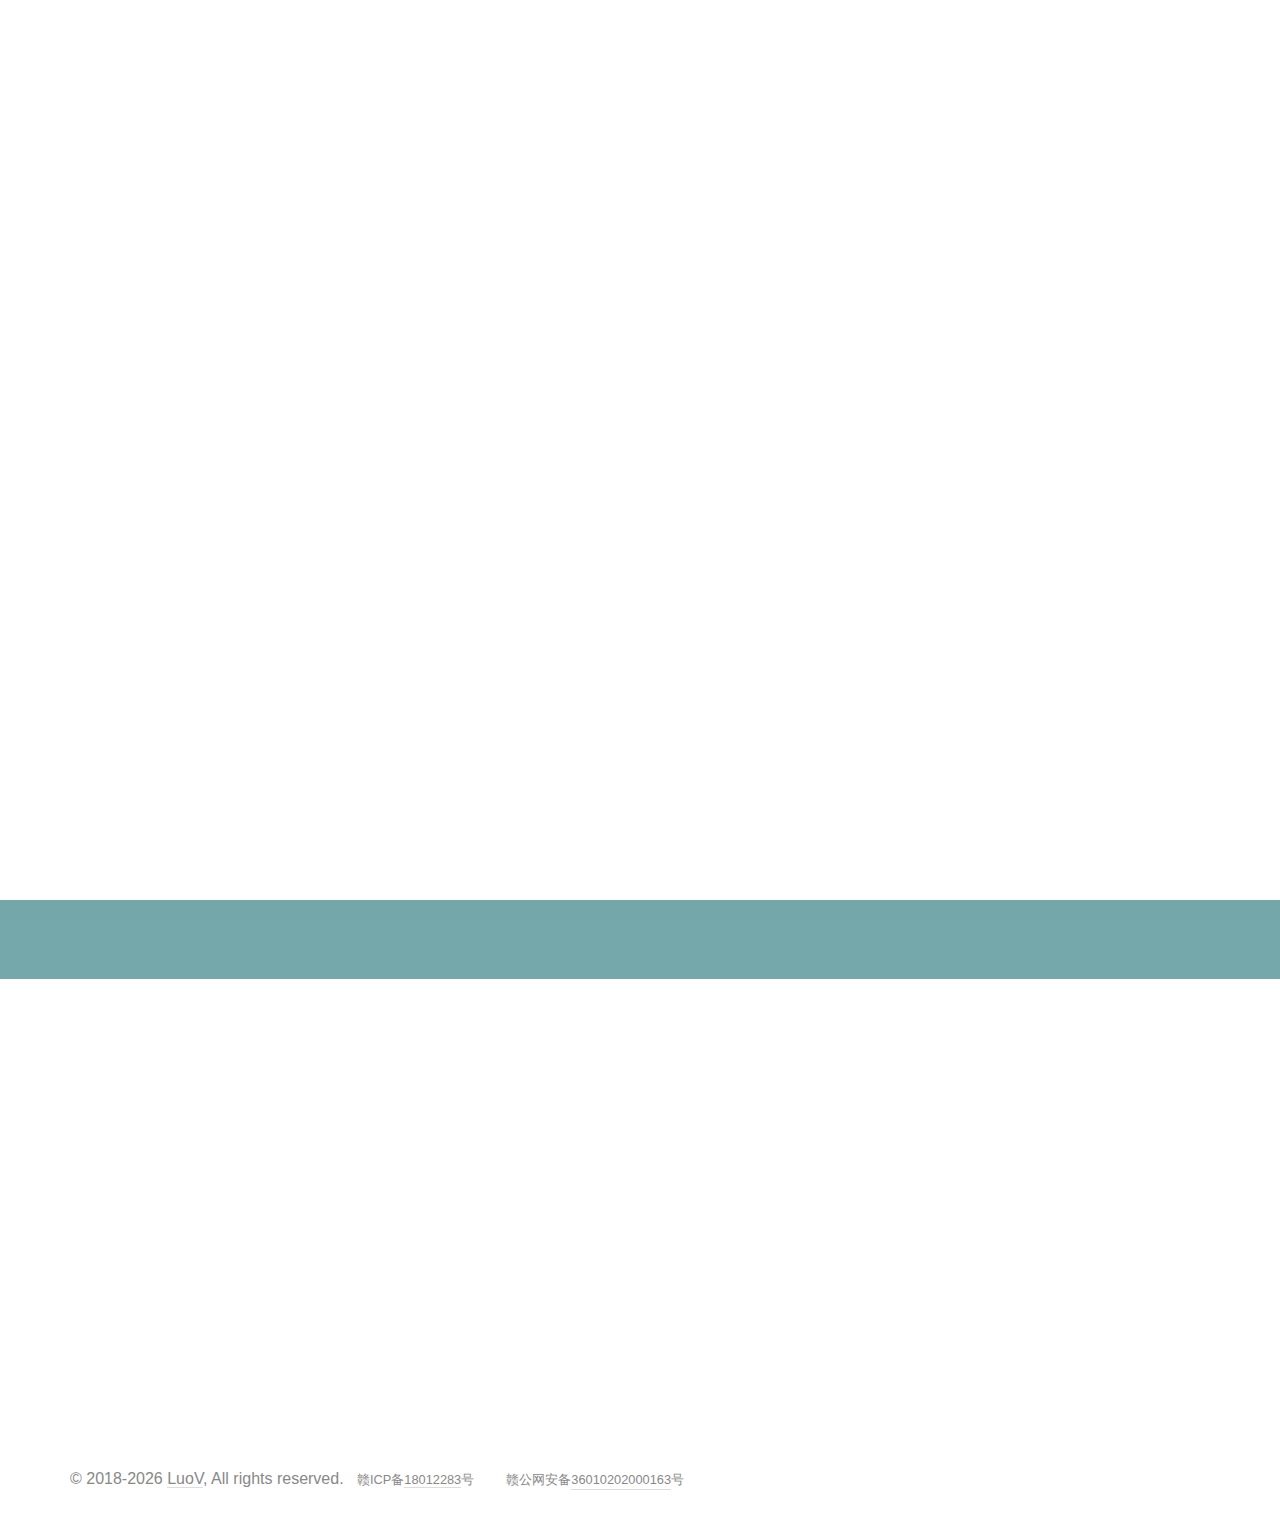
==== index.html @ edf5a31b "Update index.html" ====
<!DOCTYPE html>
<html lang="en">

	<head>

		<meta charset="utf-8">
		<meta http-equiv="X-UA-Compatible" content="IE=edge">
		<meta name="viewport" content="width=device-width, initial-scale=1">
		<title>时光 Times -贤柳阁 | LuoV</title>
		<!-- <script type="text/javascript" src="https://cdn.bootcss.com/jquery/3.4.1/jquery.min.js"></script> -->
		<script type="text/javascript" src="assets/js/js.js"></script>
		<script type="text/javascript" src="assets/js/calendar.min.js"></script>
		<!-- <script type="text/javascript" src="assets/js/jump.js"></script> -->
		<!-- Favicon and touch icons -->
		<link rel="shortcut icon" href="assets/ico/favicon.ico">
		<link rel="apple-touch-icon-precomposed" sizes="144x144" href="assets/ico/apple-touch-icon-144-precomposed.png">
		<link rel="apple-touch-icon-precomposed" sizes="114x114" href="assets/ico/apple-touch-icon-114-precomposed.png">
		<link rel="apple-touch-icon-precomposed" sizes="72x72" href="assets/ico/apple-touch-icon-72-precomposed.png">
		<link rel="apple-touch-icon-precomposed" href="assets/ico/apple-touch-icon-57-precomposed.png">

		<!-- CNZZ统计代码 -->
		<script type="text/javascript">
			var cnzz_protocol = (("https:" == document.location.protocol) ? " https://" : " http://");
			document.write(unescape("%3Cspan style='display:none;'  id='cnzz_stat_icon_1274914062'%3E%3C/span%3E%3Cscript src='" +
				cnzz_protocol + "s19.cnzz.com/z_stat.php%3Fid%3D1274914062' type='text/javascript'%3E%3C/script%3E"));
		</script>
		<!-- 百度统计代码 -->
		<script>
			var _hmt = _hmt || [];
			(function() {
				var hm = document.createElement("script");
				hm.src = "https://hm.baidu.com/hm.js?3c99df2096211f5814fd2cfb5d4cb726";
				var s = document.getElementsByTagName("script")[0];
				s.parentNode.insertBefore(hm, s);
			})();
		</script>
		<script src="https://v1.hitokoto.cn/?c=i&encode=js&select=%23hitokoto" defer></script>
		<!-- CSS -->
		<link rel="stylesheet" href="assets/fonts/googleapis-fonts/fonts.css?family=Roboto:400,100,300,500">
		<link rel="stylesheet" href="assets/bootstrap/css/bootstrap.min.css">
		<link rel="stylesheet" href="assets/css/font-awesome.min.css">
		<link rel="stylesheet" href="assets/css/animate.css">
		<link rel="stylesheet" href="assets/css/form-elements.css">
		<link rel="stylesheet" href="assets/css/style.css">
		<link rel="stylesheet" href="assets/css/media-queries.css">

		<!-- HTML5 Shim and Respond.js IE8 support of HTML5 elements and media queries -->
		<!-- WARNING: Respond.js doesn't work if you view the page via file:// -->
		<!--[if lt IE 9]>
            <script src="https://oss.maxcdn.com/libs/html5shiv/3.7.0/html5shiv.js"></script>
            <script src="https://oss.maxcdn.com/libs/respond.js/1.4.2/respond.min.js"></script>
        <![endif]-->

		<!--[if gte IE 9]>
        	<style type="text/css">
        		.gradient {
        			filter: none;
        		}
        	</style>
        <![endif]-->

	</head>

	<body>

		<!-- Loader -->
		<div class="loader">
			<div class="loader-img"></div>
		</div>

		<!-- Top content -->
		<div class="top-content">

			<div class="top-content-gradient gradient"></div>

			<!-- Top menu -->
			<nav class="navbar navbar-inverse navbar-no-bg" role="navigation">
				<div class="container">
					<div class="navbar-header">
						<button type="button" class="navbar-toggle collapsed" data-toggle="collapse" data-target="#top-navbar-1">
							<span class="sr-only">Site move to new address</span>
							<span class="icon-bar"></span>
							<span class="icon-bar"></span>
							<span class="icon-bar"></span>
						</button>
						<a class="navbar-brand" href="index.html">Eternal charm, Endless sound.</a>
					</div>
					<!-- Collect the nav links, forms, and other content for toggling -->
					<div class="collapse navbar-collapse" id="top-navbar-1">
						<ul class="nav navbar-nav navbar-right">
							<li>
								<span class="li-text">
									<iframe allowtransparency="true" frameborder="0" width="410" height="98" scrolling="no" src="//tianqi.2345.com/plugin/widget/index.htm?s=2&z=3&t=1&v=0&d=2&bd=0&k=000000&f=ffffff&ltf=009944&htf=cc0000&q=1&e=1&a=1&c=54511&w=410&h=98&align=center"></iframe>
								 </span>
							</li>
						</ul>
					</div>
				</div>
			</nav>

			<div class="inner-bg">
				<div class="container">
					<div class="row">
						<div class="col-sm-12 text">
							<h1 class="wow fadeInLeftBig" data-wow-duration="1.5s" data-wow-delay="1s">
								<strong id="hitokoto">一寸光阴一寸金，寸金难买寸光阴</strong>
							</h1>
							<div class="timer wow fadeInUp" data-wow-duration="1.5s" data-wow-delay="2.5s">
								<div class="years-wrapper">
									<span class="years"></span> <span class="t-text">years /</span>
								</div>
								<div class="mouths-wrapper">
									<span class="mouths"></span> <span class="t-text">months /</span>
								</div>
								<div class="days-wrapper">
									<span class="days"></span> <span class="t-text">days &nbsp;&nbsp;</span>
								</div>
								<div class="hours-wrapper">
									<span class="hours"></span> <span class="t-text">:</span>
								</div>
								<div class="minutes-wrapper">
									<span class="minutes"></span> <span class="t-text">:</span>
								</div>
								<div class="seconds-wrapper">
									<span class="seconds"></span> <span class="t-text"></span>
								</div>
							</div>
							<div class="description wow fadeInLeftBig" data-wow-duration="1.5s" data-wow-delay="2s">
								<p>
									Today is <span class="week">Sun.</span> the <span class="dayth">0</span> day of this year.<span class="congratulations"></span><br>
									今天是星期<span class="week">日</span><span id="lunarInfo"></span>。现在是<span id="lunarTime">子初</span>。
								</p>
							</div>
							<div class="subscribe wow fadeInUp" data-wow-duration="1.5s" data-wow-delay="3s">
								<div class="row">
									<div class="col-sm-12 features wow fadeIn title">
										<p><strong>贤柳阁</strong> 和 <strong>Mr.Luo</strong> 迁移到新的域名上，已经过去了：<br />
											<strong>XianliuGe</strong> and <strong>Mr.Luo</strong> are working on the new domain name for: </p>
										<div class="countdown wow fadeInUp" data-wow-duration="1.5s" data-wow-delay="4s">
											<div class="years-wrapper">
												<span class="years"></span> <span class="t-text">years /</span>
											</div>
											<div class="days-wrapper">
												<span class="days"></span> <span class="t-text">days /</span>
											</div>
											<div class="hours-wrapper">
												<span class="hours"></span> <span class="t-text">hours /</span>
											</div>
											<div class="minutes-wrapper">
												<span class="minutes"></span> <span class="t-text">minutes /</span>
											</div>
											<div class="seconds-wrapper">
												<span class="seconds"></span> <span class="t-text">seconds</span>
											</div>
										</div>

									</div>
								</div>
							</div>
						</div>
					</div>
				</div>
			</div>
		</div>
		<!--<div class="copyrights">&copy;<a href="http://luov.top" title="Mr.Luo">LuoV</a></div>-->

		<!-- More info -->
		<div class="features-container section-container">
			<div class="container">
				<div class="row">
					<div class="col-sm-12 features section-description wow fadeIn">
						<h2>旗下网站 | More website</h2>
						<div class="divider-1 wow fadeInUp"><span></span></div>
					</div>
				</div>

				<div class="row">
					<div class="col-sm-3 features-box wow fadeInDown">
						<a href="//luov.top">
							<div class="features-box-icon">
								<span aria-hidden="true" class="icon_cogs"></span>
							</div>
							<h3>Mr.Luo</h3>
						</a>
						<p>我的个人社交与信息平台展示窗口。<br />A platform window to showcase my personal social and informational presence.</p>
					</div>
					<div class="col-sm-3 features-box wow fadeInUp">
						<div class="features-box-icon">
							<span aria-hidden="true" class="icon_pencil"></span>
						</div>
						<a href="//xian6ge.cn">
							<h3>贤柳阁 | Xian6ge</h3>
						</a>
						<p>个人博客，分享好听的歌曲、生活和技术。<br />A personal blog to share great songs, life and technology.</p>
					</div>
					<div class="col-sm-3 features-box wow fadeInDown">
						<div class="features-box-icon">
							<span aria-hidden="true" class="icon_profile"></span>
						</div>
						<a href="http://tianqi.luov.top/">
							<h3>气象万千 | Weather</h3>
						</a>
						<p>一个简单的天气预报网站。<br />A simple weather forecast website. </p>
					</div>
					<div class="col-sm-3 features-box wow fadeInUp">
						<div class="features-box-icon">
							<span aria-hidden="true" class="icon_pin"></span>
						</div>
						<a href="//reward.luov.top/">
							<h3>打赏 | Reward me</h3>
						</a>
						<p>如果觉得我做的不错，请鼓励！<br />If you think I did a good job, please encourage!</p>
					</div>

				</div>
			</div>
		</div>

		<!-- Footer -->
		<footer>
			<div class="container">
				<div class="row">
					<div class="col-sm-12 footer-copyright">
						<!-- The time of the show is Beijing time. --> &copy; <span id="copyyear"></span>
						<a href="https://luov.top" title="Mr.Luo">LuoV</a>, All rights reserved. &nbsp;&nbsp;<span style="font-size:80%;">赣ICP备<a
							 href="http://www.miitbeian.gov.cn/">18012283</a>号&nbsp;
							<span style="padding-left:25px;background:url(https://s1.ax1x.com/2018/09/29/ilmwIH.png) no-repeat left center"
							 rel="nofollow">赣公网安备<a target="_blank" href="http://www.beian.gov.cn/portal/registerSystemInfo?recordcode=36010202000163"
								 style="display:inline-block;text-decoration:none;height:20px;line-height:20px;">
									36010202000163</a>号</span></span>
						</span>
					</div>
					<div class="myinfo"></div>
					<div class="myinfo"></div>
				</div>
			</div>
		</footer>

		<!-- Javascript -->
		<script src="assets/js/jquery-1.11.1.min.js"></script>
		<script src="assets/bootstrap/js/bootstrap.min.js"></script>
		<script src="assets/js/jquery.backstretch.min.js"></script>
		<!--<script src="assets/js/jquery.countdown.min.js"></script>-->
		<script src="assets/js/js.js"></script>
		<script src="assets/js/wow.min.js"></script>
		<script src="assets/js/retina-1.1.0.min.js"></script>
		<script src="assets/js/scripts.js"></script>
<script>
WIDGET = {
  CONFIG: {
    "modules": "01234",
    "background": 1,
    "tmpColor": "FFFFFF",
    "tmpSize": 16,
    "cityColor": "FFFFFF",
    "citySize": 16,
    "aqiSize": 16,
    "weatherIconSize": 24,
    "alertIconSize": 18,
    "padding": "10px 10px 10px 10px",
    "shadow": "1",
    "language": "auto",
    "borderRadius": 5,
    "fixed": "false",
    "vertical": "middle",
    "horizontal": "center",
    "key": "F2c7f5en2C"
  }
}
</script>
<script src="https://apip.weatherdt.com/simple/static/js/weather-simple-common.js?v=2.0"></script>
		<!--[if lt IE 10]>
            <script src="assets/js/placeholder.js"></script>
        <![endif]-->

	</body>

</html>
---- assets/fonts/googleapis-fonts/fonts.css ----
/* vietnamese */
@font-face {
  font-family: 'Source Sans Pro';
  font-style: normal;
  font-weight: 300;
  src: local('Source Sans Pro Light'), local('SourceSansPro-Light'), url(./toadOcfmlt9b38dHJxOBGD_j0nMiB9fPhg_k1wdK2h0.woff2) format('woff2');
  unicode-range: U+0102-0103, U+1EA0-1EF9, U+20AB;
}
/* latin-ext */
@font-face {
  font-family: 'Source Sans Pro';
  font-style: normal;
  font-weight: 300;
  src: local('Source Sans Pro Light'), local('SourceSansPro-Light'), url(./toadOcfmlt9b38dHJxOBGDRVvBvQIc1z78c__uoBcyI.woff2) format('woff2');
  unicode-range: U+0100-024F, U+1E00-1EFF, U+20A0-20AB, U+20AD-20CF, U+2C60-2C7F, U+A720-A7FF;
}
/* latin */
@font-face {
  font-family: 'Source Sans Pro';
  font-style: normal;
  font-weight: 300;
  src: local('Source Sans Pro Light'), local('SourceSansPro-Light'), url(./toadOcfmlt9b38dHJxOBGOode0-EuMkY--TSyExeINg.woff2) format('woff2');
  unicode-range: U+0000-00FF, U+0131, U+0152-0153, U+02C6, U+02DA, U+02DC, U+2000-206F, U+2074, U+20AC, U+2212, U+2215, U+E0FF, U+EFFD, U+F000;
}
/* vietnamese */
@font-face {
  font-family: 'Source Sans Pro';
  font-style: normal;
  font-weight: 400;
  src: local('Source Sans Pro'), local('SourceSansPro-Regular'), url(./ODelI1aHBYDBqgeIAH2zlNOAHFN6BivSraYkjhveRHY.woff2) format('woff2');
  unicode-range: U+0102-0103, U+1EA0-1EF9, U+20AB;
}
/* latin-ext */
@font-face {
  font-family: 'Source Sans Pro';
  font-style: normal;
  font-weight: 400;
  src: local('Source Sans Pro'), local('SourceSansPro-Regular'), url(./ODelI1aHBYDBqgeIAH2zlC2Q8seG17bfDXYR_jUsrzg.woff2) format('woff2');
  unicode-range: U+0100-024F, U+1E00-1EFF, U+20A0-20AB, U+20AD-20CF, U+2C60-2C7F, U+A720-A7FF;
}
/* latin */
@font-face {
  font-family: 'Source Sans Pro';
  font-style: normal;
  font-weight: 400;
  src: local('Source Sans Pro'), local('SourceSansPro-Regular'), url(./ODelI1aHBYDBqgeIAH2zlNV_2ngZ8dMf8fLgjYEouxg.woff2) format('woff2');
  unicode-range: U+0000-00FF, U+0131, U+0152-0153, U+02C6, U+02DA, U+02DC, U+2000-206F, U+2074, U+20AC, U+2212, U+2215, U+E0FF, U+EFFD, U+F000;
}
/* vietnamese */
@font-face {
  font-family: 'Source Sans Pro';
  font-style: normal;
  font-weight: 600;
  src: local('Source Sans Pro Semibold'), local('SourceSansPro-Semibold'), url(./toadOcfmlt9b38dHJxOBGClYwVOhDRq2vbpGRTZ7bbs.woff2) format('woff2');
  unicode-range: U+0102-0103, U+1EA0-1EF9, U+20AB;
}
/* latin-ext */
@font-face {
  font-family: 'Source Sans Pro';
  font-style: normal;
  font-weight: 600;
  src: local('Source Sans Pro Semibold'), local('SourceSansPro-Semibold'), url(./toadOcfmlt9b38dHJxOBGFKFh1TDTPrUZWzVp6FtpG8.woff2) format('woff2');
  unicode-range: U+0100-024F, U+1E00-1EFF, U+20A0-20AB, U+20AD-20CF, U+2C60-2C7F, U+A720-A7FF;
}
/* latin */
@font-face {
  font-family: 'Source Sans Pro';
  font-style: normal;
  font-weight: 600;
  src: local('Source Sans Pro Semibold'), local('SourceSansPro-Semibold'), url(./toadOcfmlt9b38dHJxOBGCOFnW3Jk0f09zW_Yln67Ac.woff2) format('woff2');
  unicode-range: U+0000-00FF, U+0131, U+0152-0153, U+02C6, U+02DA, U+02DC, U+2000-206F, U+2074, U+20AC, U+2212, U+2215, U+E0FF, U+EFFD, U+F000;
}
/* vietnamese */
@font-face {
  font-family: 'Source Sans Pro';
  font-style: normal;
  font-weight: 700;
  src: local('Source Sans Pro Bold'), local('SourceSansPro-Bold'), url(./toadOcfmlt9b38dHJxOBGDovqjS_dXPZszO_XltPdNg.woff2) format('woff2');
  unicode-range: U+0102-0103, U+1EA0-1EF9, U+20AB;
}
/* latin-ext */
@font-face {
  font-family: 'Source Sans Pro';
  font-style: normal;
  font-weight: 700;
  src: local('Source Sans Pro Bold'), local('SourceSansPro-Bold'), url(./toadOcfmlt9b38dHJxOBGFxe-GPfKKFmiXaJ_Q0GFr8.woff2) format('woff2');
  unicode-range: U+0100-024F, U+1E00-1EFF, U+20A0-20AB, U+20AD-20CF, U+2C60-2C7F, U+A720-A7FF;
}
/* latin */
@font-face {
  font-family: 'Source Sans Pro';
  font-style: normal;
  font-weight: 700;
  src: local('Source Sans Pro Bold'), local('SourceSansPro-Bold'), url(./toadOcfmlt9b38dHJxOBGEo0As1BFRXtCDhS66znb_k.woff2) format('woff2');
  unicode-range: U+0000-00FF, U+0131, U+0152-0153, U+02C6, U+02DA, U+02DC, U+2000-206F, U+2074, U+20AC, U+2212, U+2215, U+E0FF, U+EFFD, U+F000;
}
/* vietnamese */
@font-face {
  font-family: 'Source Sans Pro';
  font-style: italic;
  font-weight: 300;
  src: local('Source Sans Pro Light Italic'), local('SourceSansPro-LightIt'), url(./fpTVHK8qsXbIeTHTrnQH6E78GtRp3lhchupCJNw8t58.woff2) format('woff2');
  unicode-range: U+0102-0103, U+1EA0-1EF9, U+20AB;
}
/* latin-ext */
@font-face {
  font-family: 'Source Sans Pro';
  font-style: italic;
  font-weight: 300;
  src: local('Source Sans Pro Light Italic'), local('SourceSansPro-LightIt'), url(./fpTVHK8qsXbIeTHTrnQH6Lpx497t94oDua8KfAL9f-E.woff2) format('woff2');
  unicode-range: U+0100-024F, U+1E00-1EFF, U+20A0-20AB, U+20AD-20CF, U+2C60-2C7F, U+A720-A7FF;
}
/* latin */
@font-face {
  font-family: 'Source Sans Pro';
  font-style: italic;
  font-weight: 300;
  src: local('Source Sans Pro Light Italic'), local('SourceSansPro-LightIt'), url(./fpTVHK8qsXbIeTHTrnQH6MAjkyiewWYrWZc50I8hK7I.woff2) format('woff2');
  unicode-range: U+0000-00FF, U+0131, U+0152-0153, U+02C6, U+02DA, U+02DC, U+2000-206F, U+2074, U+20AC, U+2212, U+2215, U+E0FF, U+EFFD, U+F000;
}
/* vietnamese */
@font-face {
  font-family: 'Source Sans Pro';
  font-style: italic;
  font-weight: 400;
  src: local('Source Sans Pro Italic'), local('SourceSansPro-It'), url(./M2Jd71oPJhLKp0zdtTvoM7YHq4FgHI02B8rPccK0FJQ.woff2) format('woff2');
  unicode-range: U+0102-0103, U+1EA0-1EF9, U+20AB;
}
/* latin-ext */
@font-face {
  font-family: 'Source Sans Pro';
  font-style: italic;
  font-weight: 400;
  src: local('Source Sans Pro Italic'), local('SourceSansPro-It'), url(./M2Jd71oPJhLKp0zdtTvoM40tgx99jmYGv_xzYuwd1rU.woff2) format('woff2');
  unicode-range: U+0100-024F, U+1E00-1EFF, U+20A0-20AB, U+20AD-20CF, U+2C60-2C7F, U+A720-A7FF;
}
/* latin */
@font-face {
  font-family: 'Source Sans Pro';
  font-style: italic;
  font-weight: 400;
  src: local('Source Sans Pro Italic'), local('SourceSansPro-It'), url(./M2Jd71oPJhLKp0zdtTvoMxgy2Fsj5sj3EzlXpqVXRKo.woff2) format('woff2');
  unicode-range: U+0000-00FF, U+0131, U+0152-0153, U+02C6, U+02DA, U+02DC, U+2000-206F, U+2074, U+20AC, U+2212, U+2215, U+E0FF, U+EFFD, U+F000;
}
/* vietnamese */
@font-face {
  font-family: 'Source Sans Pro';
  font-style: italic;
  font-weight: 600;
  src: local('Source Sans Pro Semibold Italic'), local('SourceSansPro-SemiboldIt'), url(./fpTVHK8qsXbIeTHTrnQH6CzM2XYAq8cDhaXsrN8WXcA.woff2) format('woff2');
  unicode-range: U+0102-0103, U+1EA0-1EF9, U+20AB;
}
/* latin-ext */
@font-face {
  font-family: 'Source Sans Pro';
  font-style: italic;
  font-weight: 600;
  src: local('Source Sans Pro Semibold Italic'), local('SourceSansPro-SemiboldIt'), url(./fpTVHK8qsXbIeTHTrnQH6OXKTZYPNtG1yMB_YJSqlic.woff2) format('woff2');
  unicode-range: U+0100-024F, U+1E00-1EFF, U+20A0-20AB, U+20AD-20CF, U+2C60-2C7F, U+A720-A7FF;
}
/* latin */
@font-face {
  font-family: 'Source Sans Pro';
  font-style: italic;
  font-weight: 600;
  src: local('Source Sans Pro Semibold Italic'), local('SourceSansPro-SemiboldIt'), url(./fpTVHK8qsXbIeTHTrnQH6GQKuzMuncr0JB710wa2dPI.woff2) format('woff2');
  unicode-range: U+0000-00FF, U+0131, U+0152-0153, U+02C6, U+02DA, U+02DC, U+2000-206F, U+2074, U+20AC, U+2212, U+2215, U+E0FF, U+EFFD, U+F000;
}
---- assets/css/form-elements.css ----
input[type="text"], 
textarea, 
textarea.form-control {
	height: 50px;
    margin: 0;
    padding: 0 20px;
    vertical-align: middle;
    background: #fff;
    border: 0;
    font-family: 'Roboto', sans-serif;
    font-size: 16px;
    font-weight: 300;
    line-height: 50px;
    color: #888;
    -moz-border-radius: 4px; -webkit-border-radius: 4px; border-radius: 4px;
    -moz-box-shadow: none; -webkit-box-shadow: none; box-shadow: none;
    -o-transition: all .3s; -moz-transition: all .3s; -webkit-transition: all .3s; -ms-transition: all .3s; transition: all .3s;
}

textarea, 
textarea.form-control {
	padding-top: 10px;
	padding-bottom: 10px;
	line-height: 30px;
}

input[type="text"]:focus, 
textarea:focus, 
textarea.form-control:focus {
	outline: 0;
	background: #fff;
    border: 0;
    -moz-box-shadow: none; -webkit-box-shadow: none; box-shadow: none;
}

input[type="text"]:-moz-placeholder, textarea:-moz-placeholder, textarea.form-control:-moz-placeholder { color: #888; }
input[type="text"]:-ms-input-placeholder, textarea:-ms-input-placeholder, textarea.form-control:-ms-input-placeholder { color: #888; }
input[type="text"]::-webkit-input-placeholder, textarea::-webkit-input-placeholder, textarea.form-control::-webkit-input-placeholder { color: #888; }



button.btn {
	height: 50px;
    margin: 0;
    padding: 0 20px;
    vertical-align: middle;
    background: #de995e;
    border: 0;
    font-family: 'Roboto', sans-serif;
    font-size: 16px;
    font-weight: 300;
    line-height: 50px;
    color: #fff;
    -moz-border-radius: 4px; -webkit-border-radius: 4px; border-radius: 4px;
    text-shadow: none;
    -moz-box-shadow: none; -webkit-box-shadow: none; box-shadow: none;
    -o-transition: all .3s; -moz-transition: all .3s; -webkit-transition: all .3s; -ms-transition: all .3s; transition: all .3s;
}

button.btn:hover { opacity: 0.6; color: #fff; }

button.btn:active { outline: 0; opacity: 0.6; color: #fff; -moz-box-shadow: none; -webkit-box-shadow: none; box-shadow: none; }

button.btn:focus { outline: 0; opacity: 0.6; background: #de995e; color: #fff; }

button.btn:active:focus, button.btn.active:focus { outline: 0; opacity: 0.6; background: #de995e; color: #fff; }
---- assets/css/style.css ----
body {
    font-family: 'Roboto', sans-serif;
    font-size: 16px;
    font-weight: 300;
    color: #888;
    line-height: 30px;
    text-align: left;
}

strong { font-weight: 500; }

a, a:hover, a:focus {
	color: #de995e;
	text-decoration: none;
    -o-transition: all .3s; -moz-transition: all .3s; -webkit-transition: all .3s; -ms-transition: all .3s; transition: all .3s;
}

h1, h2 {
	margin-top: 10px;
	font-size: 38px;
    font-weight: 100;
    color: #555;
    line-height: 50px;
}

h3 {
	font-size: 22px;
    font-weight: 300;
    color: #555;
    line-height: 30px;
}

img { max-width: 100%; }

.medium-paragraph {
	font-size: 18px;
	line-height: 32px;
}

::-moz-selection { background: #de995e; color: #fff; text-shadow: none; }
::selection { background: #de995e; color: #fff; text-shadow: none; }


/***** Loader *****/

.loader {
	position: fixed;
	top: 0;
	left: 0;
	right: 0;
	bottom: 0;
	width: 100%;
	height: 100%;
	background: #fff;
	overflow: hidden !important;
	z-index: 99999;
}

.loader-img {
	position: absolute;
	left: 50%;
	top: 50%;
	margin: -30px 0 0 -30px;
	width: 60px;
	height: 60px;
	background: url(../img/loading.gif) center center no-repeat;
}


/***** General style, all sections *****/

.section-container {
    margin: 0 auto;
    padding-bottom: 80px;
}

.section-description {
	margin-top: 60px;
    padding-bottom: 10px;
}

.section-description p {
    margin-top: 20px;
}


/***** Divider *****/

.divider-1 span {
	display: inline-block;
	width: 200px;
	height: 1px;
	background: #ddd;
}


/***** Top menu *****/

.navbar {
	padding-top: 10px;
	background: #333;
	background: rgba(51, 51, 51, 0.3);
	border: 0;
	-o-transition: all .3s; -moz-transition: all .3s; -webkit-transition: all .3s; -ms-transition: all .3s; transition: all .3s;
}
.navbar.navbar-no-bg { background: none; }

ul.navbar-nav {
	font-size: 16px;
	color: #fff;
}

.navbar-inverse ul.navbar-nav li { padding-top: 8px; padding-bottom: 8px; }

.navbar-inverse ul.navbar-nav li .li-text { opacity: 0.8; }

.navbar-inverse ul.navbar-nav li a { display: inline; padding: 0; color: #fff; }
.navbar-inverse ul.navbar-nav li a:hover { color: #fff; opacity: 1; border-bottom: 1px solid #fff; }
.navbar-inverse ul.navbar-nav li a:focus { color: #fff; outline: 0; opacity: 1; border-bottom: 1px solid #fff; }

.navbar-inverse ul.navbar-nav li .li-social a {
	margin: 0 5px;
	font-size: 28px;
	vertical-align: middle;
}
.navbar-inverse ul.navbar-nav li .li-social a:hover, 
.navbar-inverse ul.navbar-nav li .li-social a:focus { opacity: 0.6; border: 0; color: #fff; }

.navbar-brand {
	width: 104px;
	background: url(../img/logo.png) left center no-repeat;
	text-indent: -99999px;
}
.navbar>.container .navbar-brand { margin-left: 0; }


/***** Top content *****/

.inner-bg {
    padding: 120px 0 200px 0;
}

.top-content {
	position: relative;
}

.top-content-gradient {
	position: absolute;
	top: 0;
	left: 0;
	width: 100%;
	height: 100%;
	opacity: 0.7;
	
	background: rgb(34,112,115); /* Old browsers */
	/* IE9 SVG, needs conditional override of 'filter' to 'none' */
	background: url([data-uri]);
	background: -moz-linear-gradient(top,  rgba(34,112,115,1) 0%, rgba(57,131,134,1) 100%); /* FF3.6+ */
	background: -webkit-gradient(linear, left top, left bottom, color-stop(0%,rgba(34,112,115,1)), color-stop(100%,rgba(57,131,134,1))); /* Chrome,Safari4+ */
	background: -webkit-linear-gradient(top,  rgba(34,112,115,1) 0%,rgba(57,131,134,1) 100%); /* Chrome10+,Safari5.1+ */
	background: -o-linear-gradient(top,  rgba(34,112,115,1) 0%,rgba(57,131,134,1) 100%); /* Opera 11.10+ */
	background: -ms-linear-gradient(top,  rgba(34,112,115,1) 0%,rgba(57,131,134,1) 100%); /* IE10+ */
	background: linear-gradient(to bottom,  rgba(34,112,115,1) 0%,rgba(57,131,134,1) 100%); /* W3C */
	filter: progid:DXImageTransform.Microsoft.gradient( startColorstr='#227073', endColorstr='#398386',GradientType=0 ); /* IE6-8 */
}

.top-content .text {
	color: #fff;
}

.top-content .text h1 { color: #fff; }

.top-content .description {
	margin: 20px 0 10px 0;
}

.top-content .description p { opacity: 0.8; 
	font-size: 20px;}

.timer {
    margin-top: 50px;
}
.timer .years-wrapper,
.timer .mouths-wrapper,
.timer .days-wrapper,
.timer .hours-wrapper,
.timer .minutes-wrapper,
.timer .seconds-wrapper,
.countdown .years-wrapper,
.countdown .mouths-wrapper,
.countdown .days-wrapper,
.countdown .hours-wrapper,
.countdown .minutes-wrapper,
.countdown .seconds-wrapper{
    display: inline-block;
}

.timer .years,
.timer .mouths,
.timer .days,
.timer .hours,
.timer .minutes,
.timer .seconds {
    font-size: 80px;
    font-weight: 100;
    line-height: 90px;
}
.countdown{
	margin-top: 20px;
	}
.countdown .years,
.countdown .mouths,
.countdown .days,
.countdown .hours,
.countdown .minutes,
.countdown .seconds {
    font-size: 50px;
    font-weight: 100;
    line-height: 60px;
}

.timer .t-text,
.countdown .t-text
{ opacity: 0.8; }

.subscribe {
	position: relative;
	margin-top: 55px;
}

.subscribe input.subscribe-email {
	width: 320px;
}

.subscribe .success-message {
	display: none;
	opacity: 0.8;
}

.subscribe .error-message {
	display: none;
	position: absolute;
	left: 0;
	bottom: -60px;
	width: 100%;
	opacity: 0.8;
}


/***** Features *****/

.features {
	padding-bottom: 30px;
}

/* .features p{
	font-size: 20px;
} */

.features-box {
	padding-top: 15px;
	padding-bottom: 15px;
}

.features-box .features-box-icon {
    font-size: 70px;
    color: #de995e;
    line-height: 70px;
}

.features-box h3 {
	margin-top: 15px;
}
.website h3{
	color: #F3F3F3;
}

.title{
	font-size: 18px;
}

/***** Footer *****/

footer {
	padding: 0 0 35px 0;
}

.footer-copyright a { color: #888; border-bottom: 1px solid #ddd; }
.footer-copyright a:hover, .footer-copyright a:focus { color: #888; border: 0; }
.myinfo{
	display: none;
}
---- assets/css/media-queries.css ----
@media (min-width: 992px) and (max-width: 1199px) {
	
    .timer .hours, .timer .minutes, .timer .seconds { font-size: 60px; line-height: 70px; }
	
	.countdown .hours,
	.countdown .minutes,
	.countdown .seconds { font-size: 40px; line-height: 50px; }
	
}


@media (min-width: 768px) and (max-width: 991px) {
	
	.inner-bg { padding: 100px 0 160px 0; }
	
    .timer .mouths, .timer .days, .timer .hours, .timer .minutes, .timer .seconds { font-size: 46px; line-height: 60px; }
	
	.countdown .hours,
	.countdown .minutes,
	.countdown .seconds { font-size: 30px; line-height: 40px; }

}


@media (max-width: 767px) {
	
	body { text-align: center; }
	
	.navbar { padding-top: 0; }
	.navbar.navbar-no-bg { background: #333; 
	/* background: rgba(51, 51, 51, 0.9); */
	 background:#f0d784e6}
	.navbar>.container .navbar-brand { height: 80px; margin-left: 15px; }
	.navbar-collapse { border: 0; }
	.navbar-toggle { margin-top: 22px; }
	.navbar-inverse ul.navbar-nav li .li-social a { display: inline-block; padding-top: 5px; }
	
	.inner-bg { padding: 100px 0 70px 0; }
	.top-content .text { padding-top: 0; padding-bottom: 60px; }
	.subscribe input.subscribe-email, .subscribe button { width: 100%; }
	
	
	.countdown .hours,
	.countdown .minutes,
	.countdown .seconds { font-size: 30px; line-height: 40px; }
    .timer .hours, .timer .minutes, .timer .seconds { font-size: 46px; line-height: 60px; }

}

@media (max-width: 415px) {
	
	h1, h2 { font-size: 32px; }

}


/* Retina-ize images/icons */

@media
only screen and (-webkit-min-device-pixel-ratio: 2),
only screen and (   min--moz-device-pixel-ratio: 2),
only screen and (     -o-min-device-pixel-ratio: 2/1),
only screen and (        min-device-pixel-ratio: 2),
only screen and (                min-resolution: 192dpi),
only screen and (                min-resolution: 2dppx) {
	
	/* logo */
    .navbar-brand {
    	background-image: url(../img/logo@2x.png) !important; background-repeat: no-repeat !important; background-size: 104px 50px !important;
    }
	
}
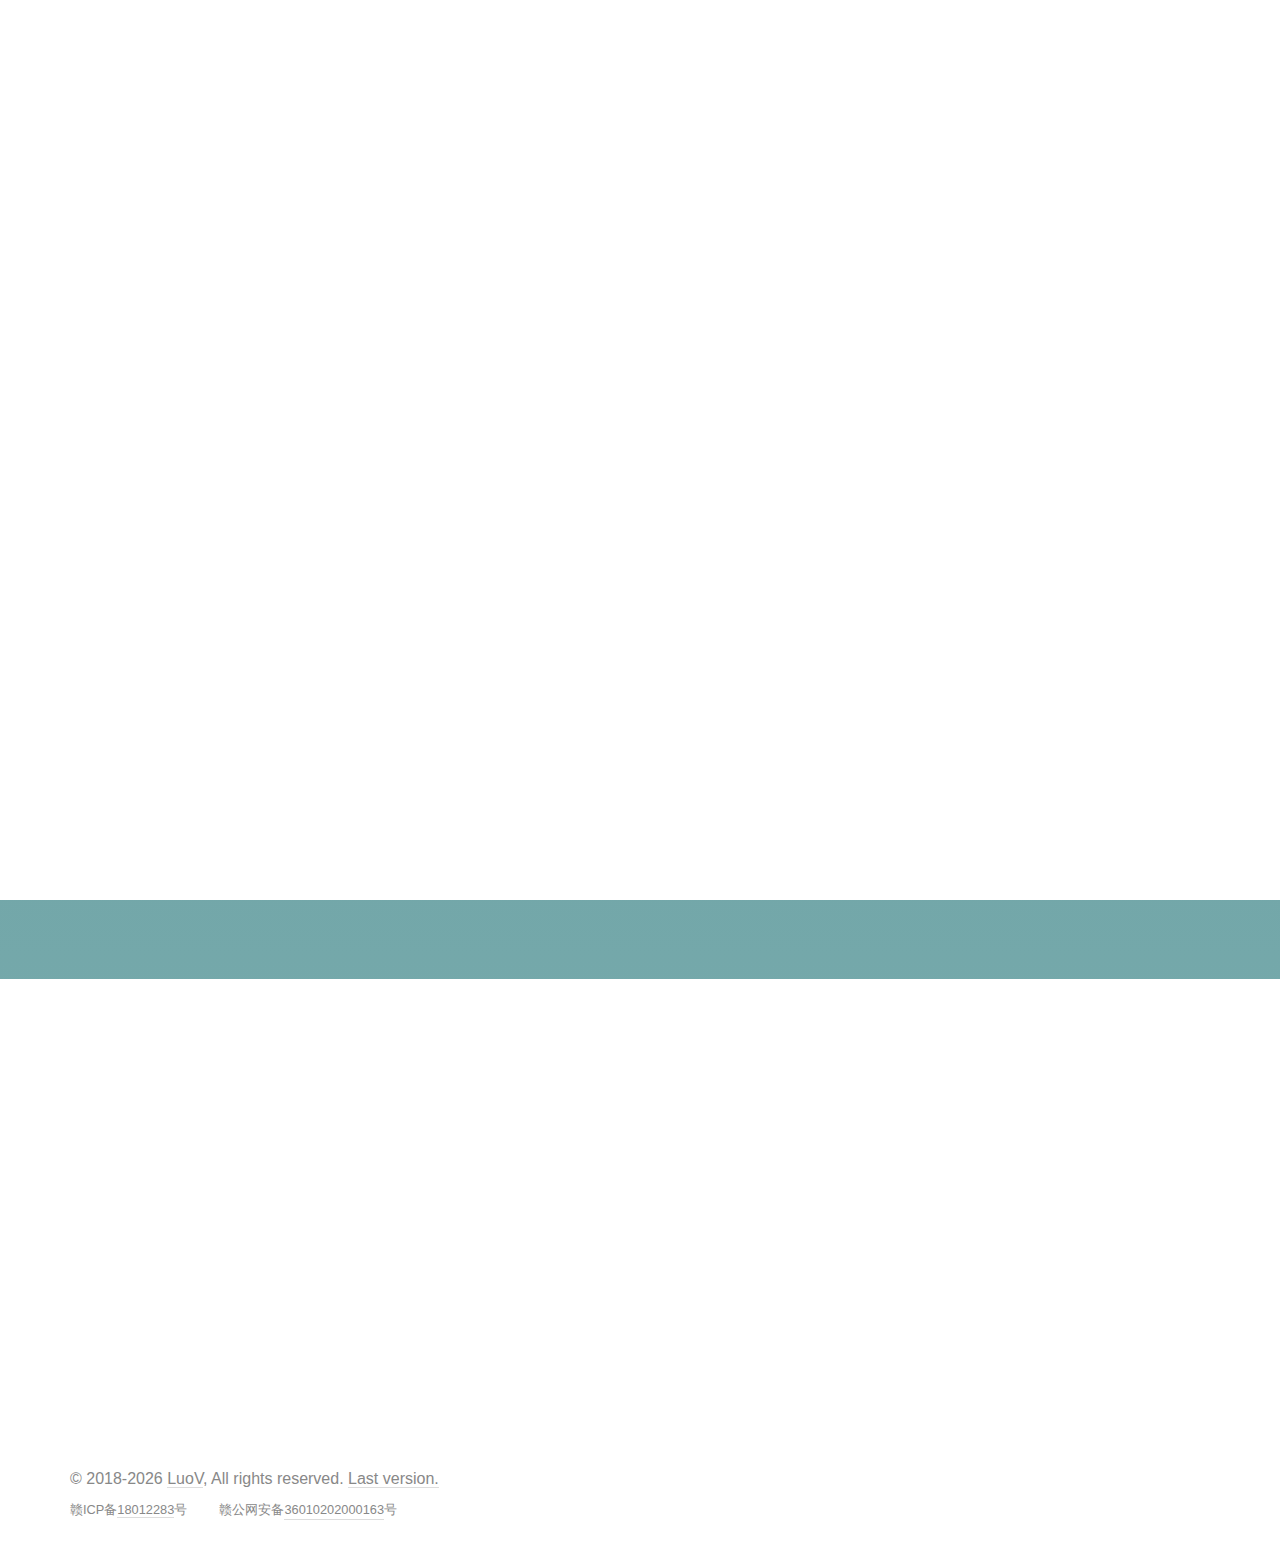
==== commit dac30be3: "调整节气展示" ====
--- a/index.html
+++ b/index.html
@@ -134,7 +134,7 @@
 							<div class="subscribe wow fadeInUp" data-wow-duration="1.5s" data-wow-delay="3s">
 								<div class="row">
 									<div class="col-sm-12 features wow fadeIn title">
-										<p><strong>贤柳阁</strong> 和 <strong>Mr.Luo</strong> 迁移到新的域名上，已经过去了：<br />
+										<p><strong>贤柳阁</strong> 和 <strong>罗先生</strong> 迁移到新的域名上，已经过去了：<br />
 											<strong>XianliuGe</strong> and <strong>Mr.Luo</strong> are working on the new domain name for: </p>
 										<div class="countdown wow fadeInUp" data-wow-duration="1.5s" data-wow-delay="4s">
 											<div class="years-wrapper">
@@ -180,7 +180,7 @@
 							<div class="features-box-icon">
 								<span aria-hidden="true" class="icon_cogs"></span>
 							</div>
-							<h3>Mr.Luo</h3>
+							<h3>罗先生 | Mr.Luo</h3>
 						</a>
 						<p>我的个人社交与信息平台展示窗口。<br />A platform window to showcase my personal social and informational presence.</p>
 					</div>
@@ -222,7 +222,10 @@
 				<div class="row">
 					<div class="col-sm-12 footer-copyright">
 						<!-- The time of the show is Beijing time. --> &copy; <span id="copyyear"></span>
-						<a href="https://luov.top" title="Mr.Luo">LuoV</a>, All rights reserved. &nbsp;&nbsp;<span style="font-size:80%;">赣ICP备<a
+						<a href="https://luov.top" title="Mr.Luo">LuoV</a>, All rights reserved.
+						<span> <a href="/001.html">Last version.</span></a>
+						<br/>
+						<span style="font-size:80%;">赣ICP备<a
 							 href="http://www.miitbeian.gov.cn/">18012283</a>号&nbsp;
 							<span style="padding-left:25px;background:url(https://s1.ax1x.com/2018/09/29/ilmwIH.png) no-repeat left center"
 							 rel="nofollow">赣公网安备<a target="_blank" href="http://www.beian.gov.cn/portal/registerSystemInfo?recordcode=36010202000163"
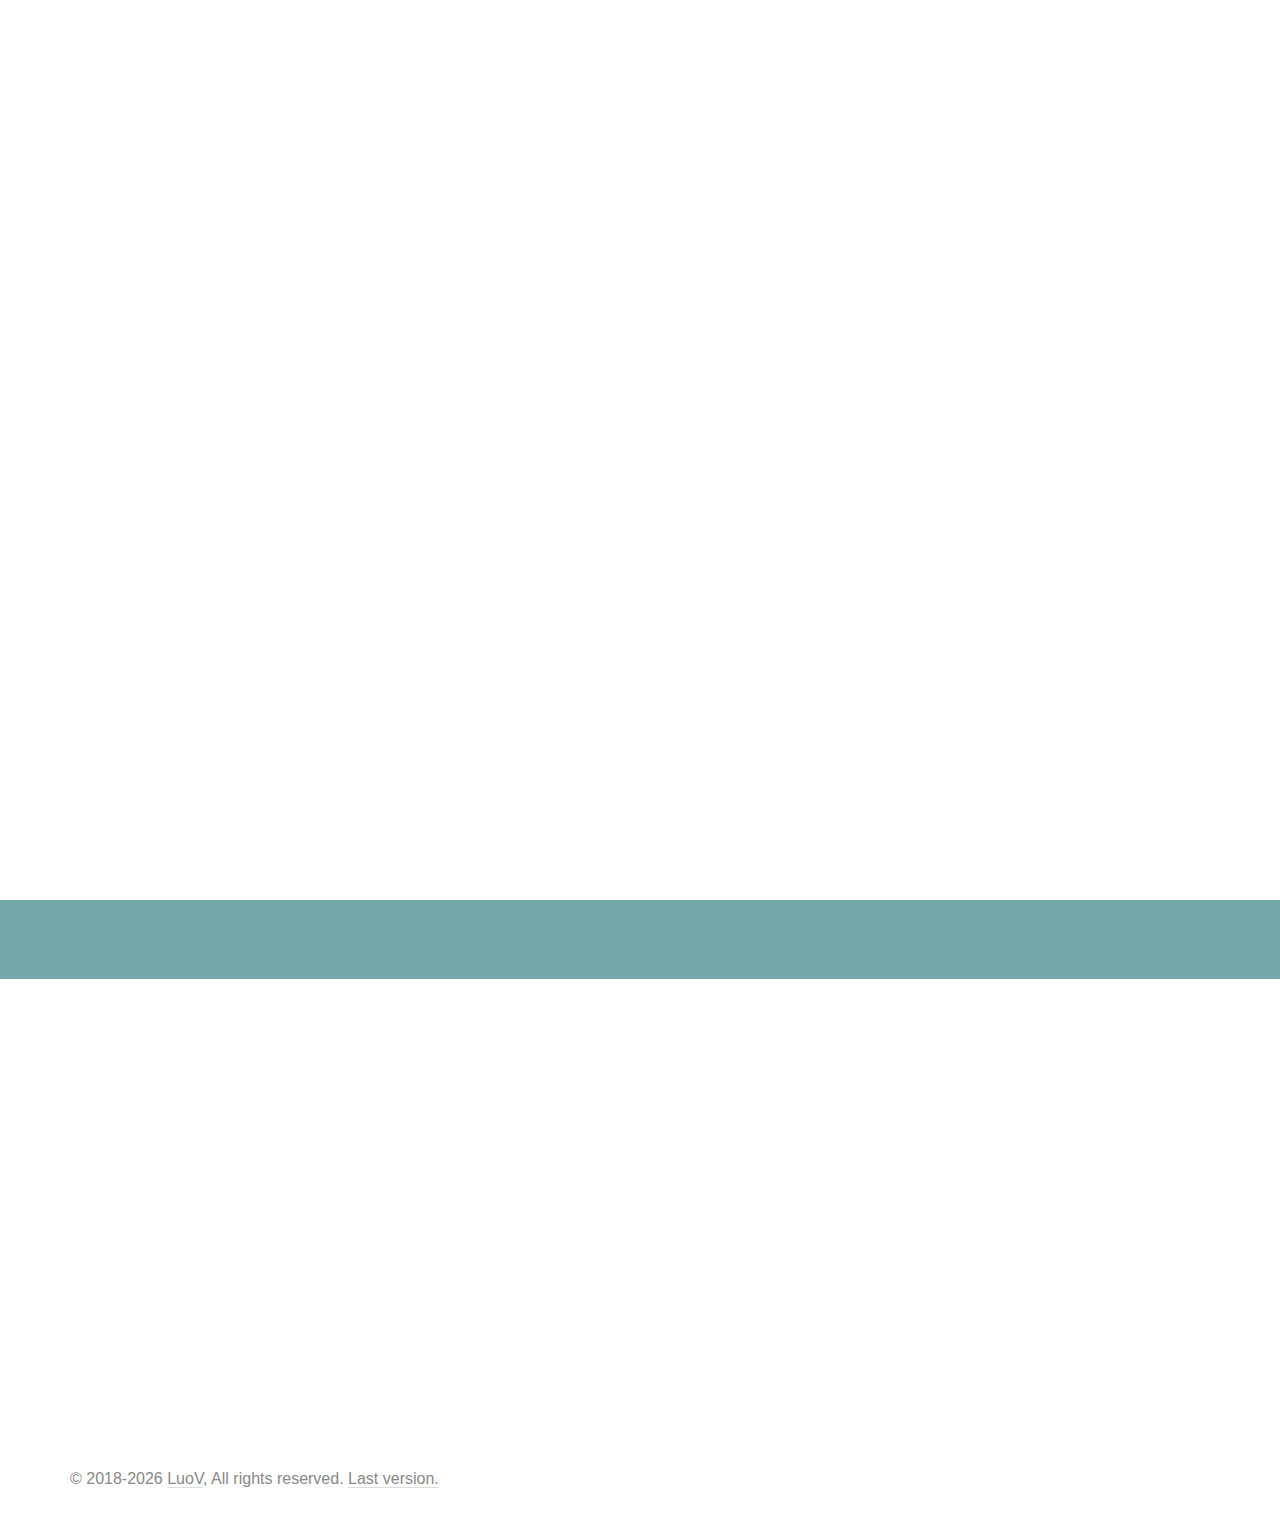
==== commit 2bd40cdc: "取消备案号" ====
--- a/index.html
+++ b/index.html
@@ -225,13 +225,13 @@
 						<a href="https://luov.top" title="Mr.Luo">LuoV</a>, All rights reserved.
 						<span> <a href="/001.html">Last version.</span></a>
 						<br/>
-						<span style="font-size:80%;">赣ICP备<a
-							 href="http://www.miitbeian.gov.cn/">18012283</a>号&nbsp;
+						<!-- <span style="font-size:80%;">赣ICP备<a
+							 href="http://beian.miit.gov.cn/">18012283</a>号&nbsp;
 							<span style="padding-left:25px;background:url(https://s1.ax1x.com/2018/09/29/ilmwIH.png) no-repeat left center"
 							 rel="nofollow">赣公网安备<a target="_blank" href="http://www.beian.gov.cn/portal/registerSystemInfo?recordcode=36010202000163"
 								 style="display:inline-block;text-decoration:none;height:20px;line-height:20px;">
 									36010202000163</a>号</span></span>
-						</span>
+						</span> -->
 					</div>
 					<div class="myinfo"></div>
 					<div class="myinfo"></div>
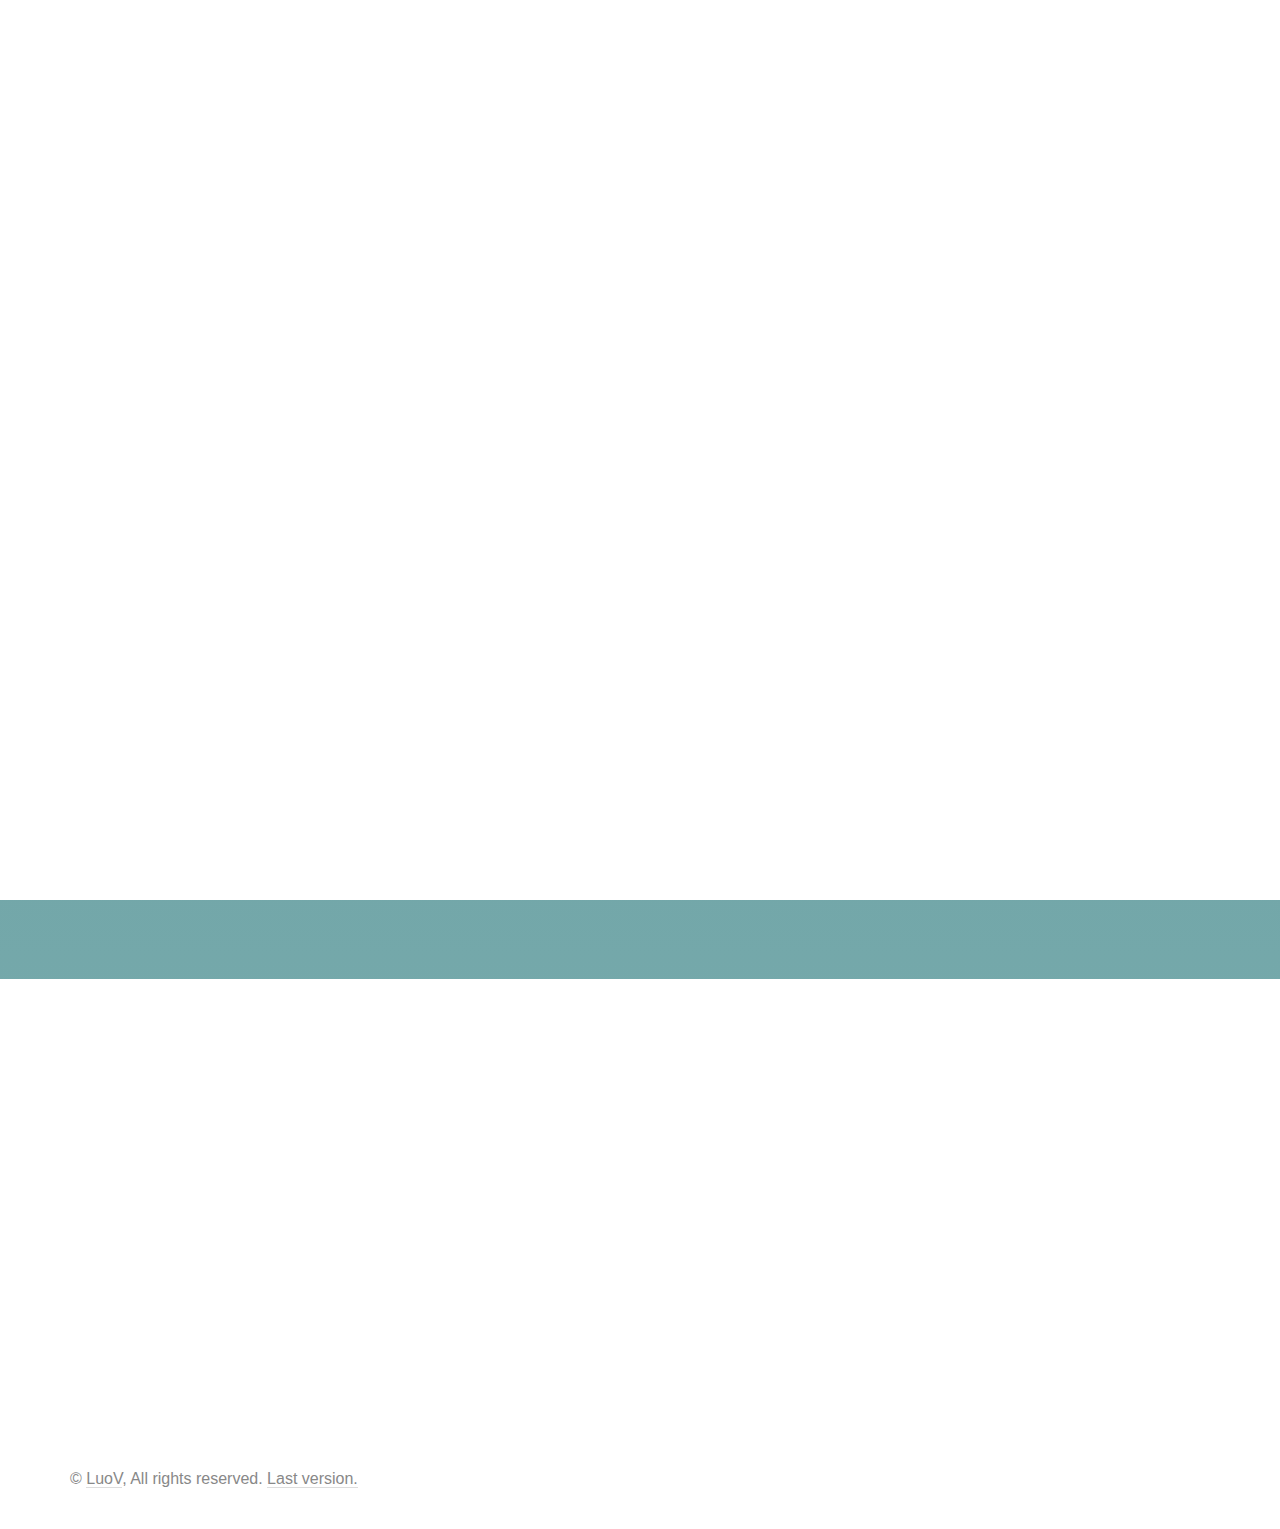
==== commit 3fa59005: "增加入口链接" ====
--- a/index.html
+++ b/index.html
@@ -103,7 +103,7 @@
 					<div class="row">
 						<div class="col-sm-12 text">
 							<h1 class="wow fadeInLeftBig" data-wow-duration="1.5s" data-wow-delay="1s">
-								<strong id="hitokoto">一寸光阴一寸金，寸金难买寸光阴</strong>
+								<a href="/time.html"><strong id="hitokoto">一寸光阴一寸金，寸金难买寸光阴</strong></a>
 							</h1>
 							<div class="timer wow fadeInUp" data-wow-duration="1.5s" data-wow-delay="2.5s">
 								<div class="years-wrapper">
@@ -133,10 +133,10 @@
 							</div>
 							<div class="subscribe wow fadeInUp" data-wow-duration="1.5s" data-wow-delay="3s">
 								<div class="row">
-									<div class="col-sm-12 features wow fadeIn title">
+									<div class="col-sm-12 features wow fadeIn title" data-wow-duration="1.5s" data-wow-delay="4s">
 										<p><strong>贤柳阁</strong> 和 <strong>罗先生</strong> 迁移到新的域名上，已经过去了：<br />
 											<strong>XianliuGe</strong> and <strong>Mr.Luo</strong> are working on the new domain name for: </p>
-										<div class="countdown wow fadeInUp" data-wow-duration="1.5s" data-wow-delay="4s">
+										<div class="countdown wow fadeInUp" data-wow-duration="1.5s" data-wow-delay="5s">
 											<div class="years-wrapper">
 												<span class="years"></span> <span class="t-text">years /</span>
 											</div>
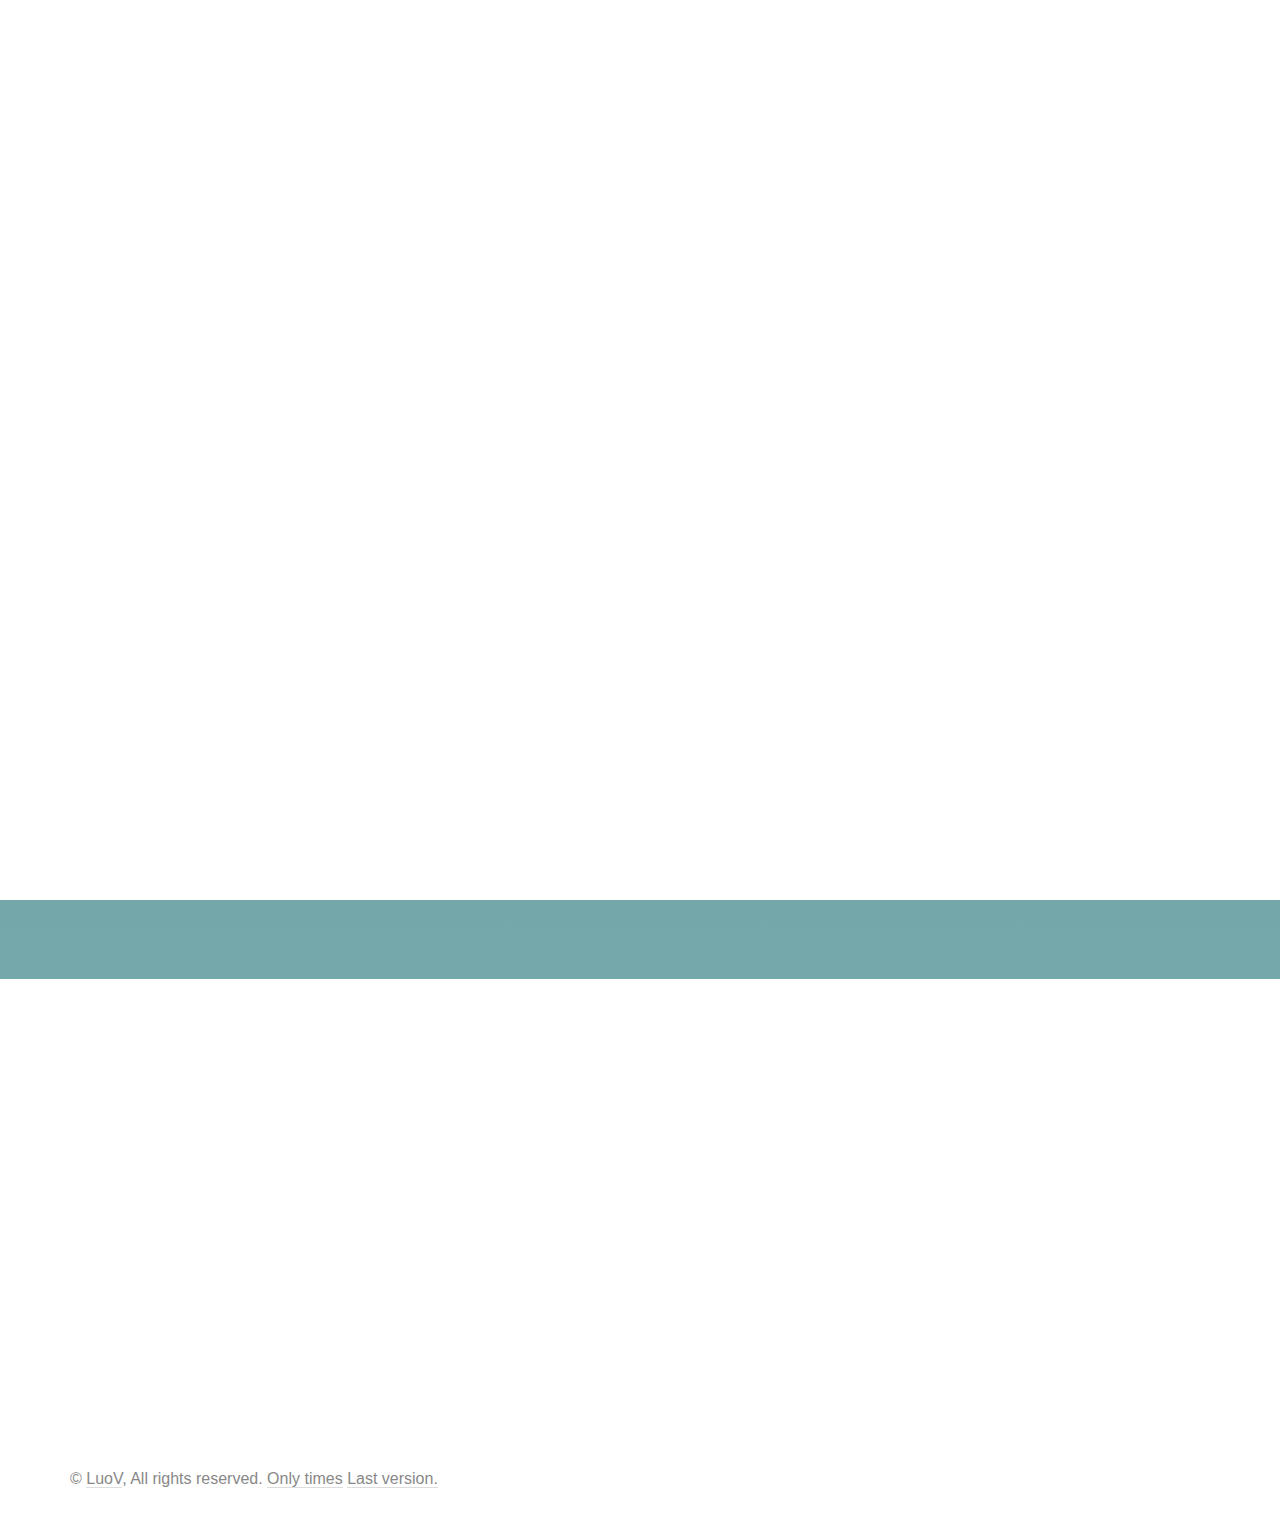
==== commit 79bde82b: "Update index.html" ====
--- a/index.html
+++ b/index.html
@@ -103,7 +103,7 @@
 					<div class="row">
 						<div class="col-sm-12 text">
 							<h1 class="wow fadeInLeftBig" data-wow-duration="1.5s" data-wow-delay="1s">
-								<a href="/time.html"><strong id="hitokoto">一寸光阴一寸金，寸金难买寸光阴</strong></a>
+								<strong id="hitokoto">一寸光阴一寸金，寸金难买寸光阴</strong>
 							</h1>
 							<div class="timer wow fadeInUp" data-wow-duration="1.5s" data-wow-delay="2.5s">
 								<div class="years-wrapper">
@@ -223,6 +223,7 @@
 					<div class="col-sm-12 footer-copyright">
 						<!-- The time of the show is Beijing time. --> &copy; <span id="copyyear"></span>
 						<a href="https://luov.top" title="Mr.Luo">LuoV</a>, All rights reserved.
+						<span><a href="/time.html">Only times</a></span>
 						<span> <a href="/001.html">Last version.</span></a>
 						<br/>
 						<!-- <span style="font-size:80%;">赣ICP备<a
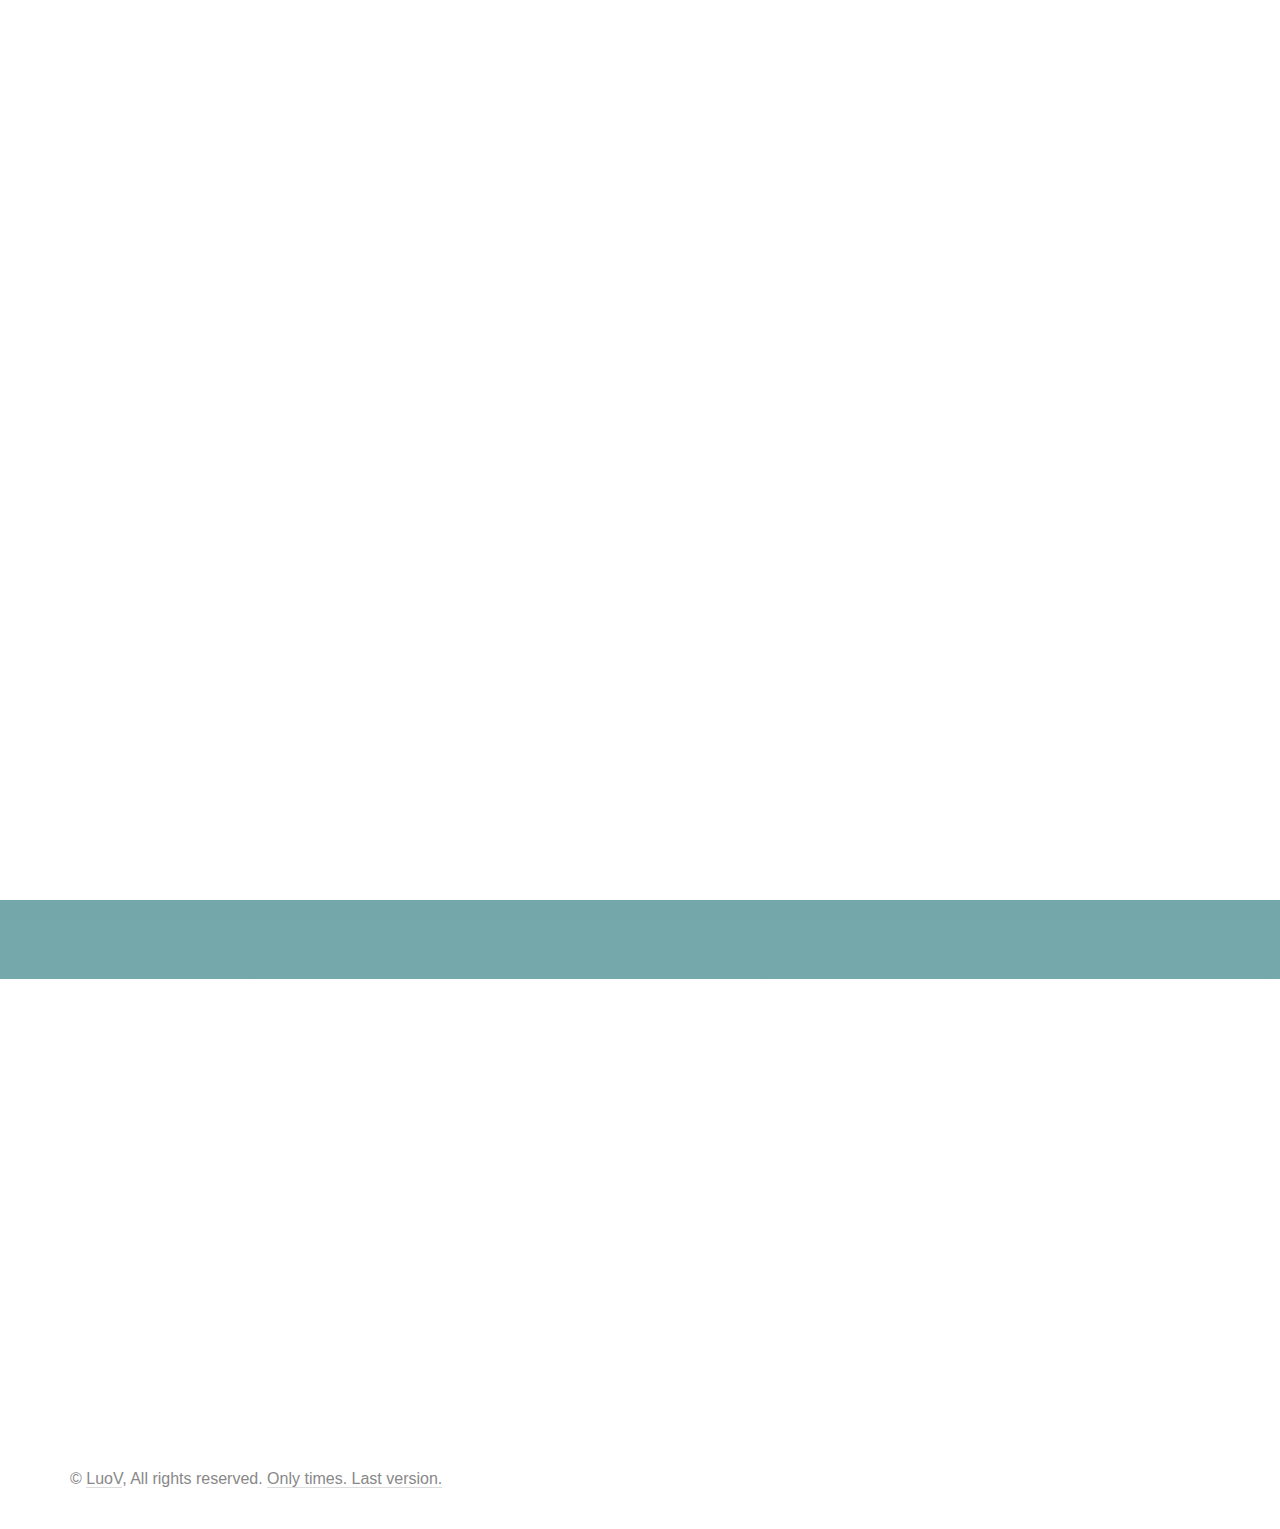
==== commit 33b3effd: "Update index.html" ====
--- a/index.html
+++ b/index.html
@@ -223,8 +223,8 @@
 					<div class="col-sm-12 footer-copyright">
 						<!-- The time of the show is Beijing time. --> &copy; <span id="copyyear"></span>
 						<a href="https://luov.top" title="Mr.Luo">LuoV</a>, All rights reserved.
-						<span><a href="/time.html">Only times</a></span>
-						<span> <a href="/001.html">Last version.</span></a>
+						<span><a href="/time.html">Only times. </a></span>
+						<span><a href="/001.html">Last version.</span></a>
 						<br/>
 						<!-- <span style="font-size:80%;">赣ICP备<a
 							 href="http://beian.miit.gov.cn/">18012283</a>号&nbsp;
